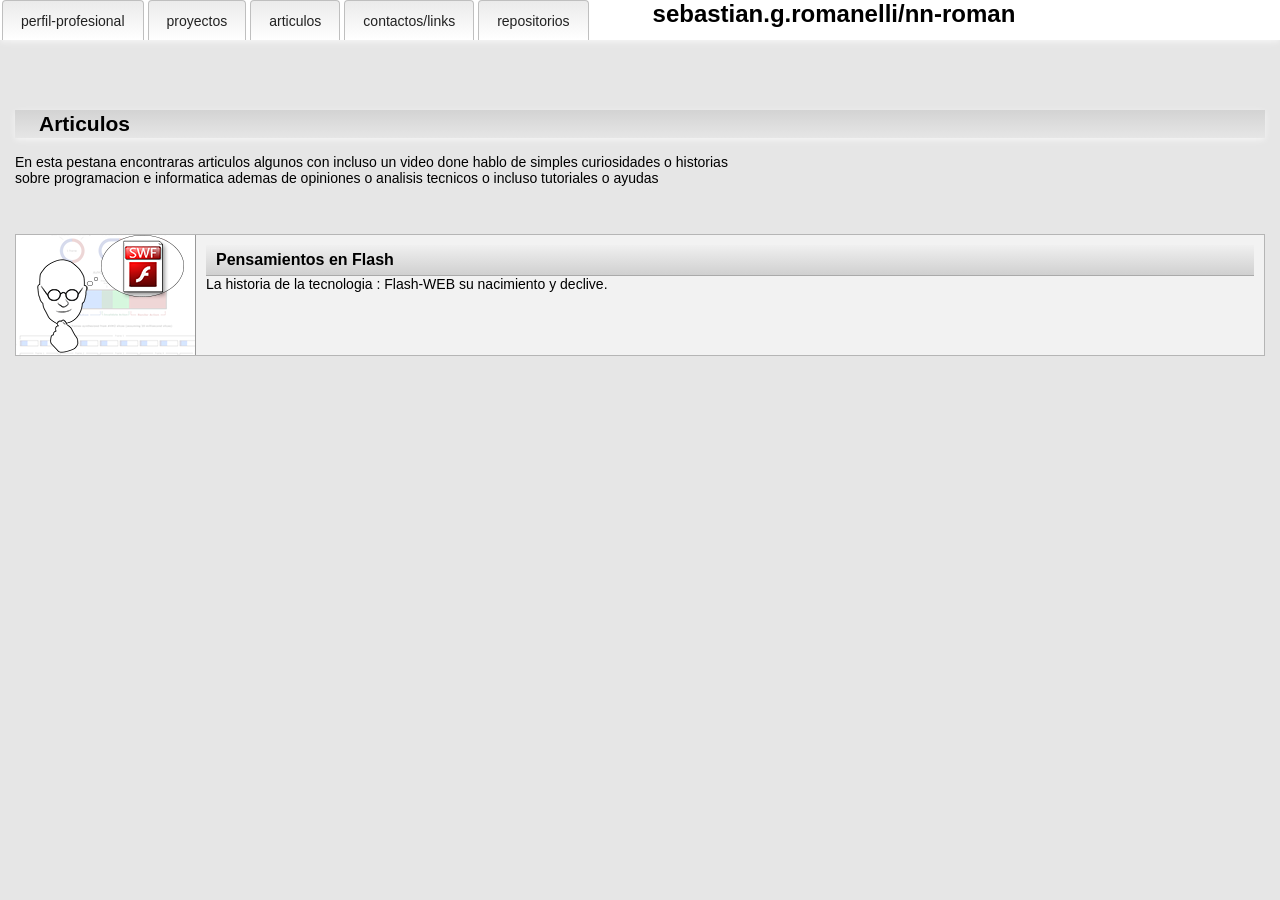
==== articulos.html @ 3f571baa "initial web full launch" ====
<!DOCTYPE html>
<html lang="es">
<head>
  <meta charset="UTF-8" />
  <title>articulos</title>
  <link rel="stylesheet" href="stilacho.css" />
</head>
 <body>


    <!-- ----------------------------------google translate------------------------------- -->
  <div id="google_translate_element"></div>
  <meta name="google" content="notranslate">
  

<script>
function googleTranslateElementInit() {
  new google.translate.TranslateElement({
    pageLanguage: 'es',
    autoDisplay: true
  }, 'google_translate_element');
}
</script>


<script src="//translate.google.com/translate_a/element.js?cb=googleTranslateElementInit"></script>
  <!-- ----------------------------------google translate------------------------------- -->


  
<!-- ----------------------------------header------------------------------- -->

  <header class="top-bar">
    <nav class="tabs">
      <!-- ----------------------------------tabs------------------------------ -->
      <a class="tab" href="index.html"><span>perfil-profesional</span></a>
      <a class="tab" href="proyectos.html"><span>proyectos</span></a>
      <a class="tab" href="articulos.html"><span>articulos</span></a>
      <a class="tab" href="contacto.html"><span>contactos/links</span></a>
      <a class="tab" href="repositorios.html"><span>repositorios</span></a>
      <!-- ----------------------------------tabs------------------------------ -->
      <H1>sebastian.g.romanelli/nn-roman</H1>
    </nav>
    
  </header>
  <!-- ----------------------------------header------------------------------- -->

  <!-- ----------------------------------content------------------------------- -->
 <main class="content"> 
    <br>
    <br>
    <h2>Articulos</h2>
    <br>
    <p>En esta pestana encontraras articulos algunos con incluso un video done hablo de simples curiosidades o historias<br>
    sobre programacion e informatica ademas de opiniones o analisis tecnicos o incluso tutoriales o ayudas</p>
    <br>
    <br>
    <br>
<a class="articulo" href="news/nacimiento-y-declive-de-flash-web.html">
    <img src="imagenes/aticulos/flash-history/pensamientos en flash thumb.png" class="art-img">

    <div class="art-info">
        <div class="art-barra">Pensamientos en Flash</div>
        <p>
            La historia de la tecnologia : Flash-WEB su nacimiento y declive.
        </p>
    </div>
</a>





 </main>
 <!-- ----------------------------------content------------------------------- -->
---- stilacho.css ----
* {
      box-sizing: border-box;
      margin: 0;
      padding: 0;
    }

    body {
      background: #ffffff;
      font-family: system-ui, -apple-system, BlinkMacSystemFont, "Segoe UI", sans-serif;
      color: #eee;
    }

    .top-bar {
      width: 100%;
      background: #ffffff;
      padding: 0px 2px;
      box-shadow: 0 2px 6px rgba(255, 255, 255, 0.6);
    }

    .tabs {
      display: flex;
      gap: 4px;
    }

    .tab {
      position: relative;
      display: inline-flex;
      align-items: center;
      justify-content: center;
      padding: 8px 18px;
      text-decoration: none;
      color: #222;
      font-size: 14px;
      background: linear-gradient(to top, #ffffff, #ebebeb);
      border-radius: 4px 4px 0 0;
      border: 1px solid #bfbfbf;
      border-bottom: none;
    }


    .tab span {
      color: #222;
    }

    .tab:hover {
      background: linear-gradient(to top, #ffffff, #c8c7ff);
    }

    .tab:active {
      transform: translateY(1px);
      box-shadow: 0 0 2px rgba(0, 0, 0, 0.4);
    }

    
    .content {
      margin: 22px 3px;
      padding: 16px 12px;
      color: #000000;
      font-size: 14px;
    }

    .tabgo {
      font-family: "Courier New", Courier, monospace;
      background: #b9b9b9;
      padding: 2px 4px;
      border-radius: 3px;
      border: 1px solid #ccc;
      color: #1f1f1f;}

      .tabgo:hover {
        text-decoration: underline ;
        color: #ffffff;
        cursor: pointer;
      }

      h2 {
        background: linear-gradient(to top, #e6e6e6, #d3d3d3);
        padding: 2px 24px;
        box-shadow: 0 2px 6px rgba(255, 255, 255, 0.6);
      }

      table {
  font-family: arial, sans-serif;
  border-collapse: collapse;
  width: 100%;
  margin-top: 35px;
}

td, th {
  border: 1px solid #dddddd;
  text-align: left;
  padding: 8px;
}

tr:nth-child(even) {
  background-color: #dddddd;
}



  #panel {
    width: 280px;
    background: #2b2b2b;
    padding: 10px;
    display: flex;
    flex-direction: column;
    position: relative;
  }

 
  #lista {
    flex: 1;
    overflow-y: auto;
  }

  .item {
    display: flex;
    align-items: center;
    padding: 6px;
    margin-bottom: 6px;
    background: #3a3a3a;
    cursor: pointer;
    color:#b9b9b9;
  }

  .item:hover {
    background: #4a4a4a;
  }

  .thumb {
    width: 20px;
    height: 20px; 
    margin-right: 10px;
    flex-shrink: 0;
  }

  .nombre {
    flex: 1;
  }

  
  #acciones {
    display: flex;
    gap: 10px;
    padding: 10px 0;
    margin-top: 25px;
  }

  .btn {
    width: 22px;
    height: 22px;
    cursor: pointer;
    
  }

  .btn:hover {
    border: 1px solid #fff;
  }

 
#visor {
  flex: 1;
  background: #000;
  max-height: 400px;
  max-width: 600px;
  display: flex;
  justify-content: center;
  align-items: center;
  position: relative;
}

  #visor img {
    max-width: 100%;
    max-height: 100%;
    object-fit: contain;
  }

  #infoVisor {
  position: absolute;
  top: 6px;
  right: 8px;
  font-size: 11px;
  color: #ffffff;
  font-family: system-ui, -apple-system, BlinkMacSystemFont, "Segoe UI", sans-serif;
  text-shadow: 0 1px 2px rgba(0,0,0,0.8);
  pointer-events: none;
}

  #galeria {
  display: flex;
  gap: 10px;
  margin-top: 20px;
}

.langicon {
  margin-right: 12px;
  user-select: none;
 pointer-events: none;
  -webkit-user-drag: none;
  user-select: none;
}

.sourceget {
  margin-top: 20px;
  padding: 10px;
  background: #b9b9b9;
  border: 1px solid #ccc;
  border-radius: 4px;
  color: #1f1f1f;
  font-family: "Courier New", Courier, monospace;
}

#get-code {
  margin-top: 60px;
  display: inline-flex;
  align-items: center;
  gap: 4px;
  padding:18px 12px;
  background: linear-gradient(to bottom, #dcdcdc, #c8c8c8);
  border: 1px solid #8f8f8f;
  border-radius: 2px;
  font-size: 17px;
  color: #000;
  text-decoration: none;
  cursor: pointer;
  user-select: none;
}

#get-code:hover {
  background: linear-gradient(to bottom, #e6e6e6, #d2d2d2);
  text-decoration: underline;
}

.iconoBtn {
  -webkit-user-drag: none;
  user-select: none;
  margin-right: 18px;
}

h1 {
  font-size: 24px;
  margin-bottom: 12px;
  color: #000000;
  display: inline-block;
  margin-left: 60px;
}

.itemPreview {
    margin-top: 3px;
    display: flex;
    align-items: flex-start;
    gap: 10px;
    padding: 8px;
    border: 1px solid #b5b5b5;
    background: #f2f2f2;
    width: 280px;
    text-decoration: none;
    color: inherit;
}

.itemPreview:hover {
    background: #e8e8e8;
}

.thumb2 {
    width: 64px;
    height: 64px;
    object-fit: cover;
    border: 1px solid #999;
    -webkit-user-drag: none;
    user-select: none;
}

.info h3 {
    margin: 0;
    font-size: 14px;
}

.info p {
    margin: 2px 0 0 0;
    font-size: 12px;
}

.open-badge {
    padding: 2px 6px;
    background: #28a745;
    color: #fff;
    font-size: 10px;
    border-radius: 3px;
    margin-left: 8px;
}

.rows{
  display: inline-flex;
  gap: 12px;
}


.articulo {
    display: flex;
    width: 100%;
    text-decoration: none;
    color: black;
    background: #f2f2f2;
    border: 1px solid #b5b5b5;
    margin-bottom: 12px;
}

.art-img {
    width: 180px;
    height: 120px;
    object-fit: cover;
    border-right: 1px solid #999;
}

.art-info {
    flex: 1;
    padding: 10px;
}

.art-barra {
    background: linear-gradient(to top, #d0d0d0, #f0f0f0);
    padding: 6px 10px;
    font-size: 16px;
    font-weight: bold;
    color: #000;
    border-bottom: 1px solid #aaa;
}

 body {
            background: #e6e6e6;
            margin: 0;
            font-family: Arial, sans-serif;
        }

        .header {
            width: 100%;
            background: #2b2b2b;
            padding: 20px 0;
            display: flex;
            justify-content: center;
        }

        .header img {
            width: 90%;
            max-width: 600px;
            border: 2px solid #444;
        }

        .contenido-art {
            width: 90%;
            max-width: 900px;
            margin: 30px auto;
            background: #fff;
            padding: 25px;
            border: 1px solid #c9c9c9;
        }

        .contenido-art p {
            line-height: 1.7;
            font-size: 17px;
            color: #222;
        }

.btn-back {
    display: inline-flex;
    align-items: center;
    background: #5a5a5a;
    color: #fff;
    padding: 12px 30px;
    text-decoration: none;
    font-size: 15px;
}

.btn-back:hover {
    background: #6d6d6d;
}

.btn-share {
    background: #3c3c3c;
    color: #fff;
    padding: 12px 25px;
    cursor: pointer;
    font-size: 15px;
    display: inline-flex;
    align-items: center;
}

.btn-share:hover {
    background: #4d4d4d;
}

.articulo-footer {
    margin-top: 40px;
    display: flex;
    justify-content: center;
    gap: 15px;
    flex-wrap: wrap;
}

.btn-box {
    display: flex;
    align-items: center;
    width: 100%;
    padding: 14px;
    margin: 18px 0;
    text-decoration: none;
    border: 1px solid #999;
    background: #f2f2f2;
}

.btn-box:hover {
    background: #e8e8e8;
    cursor: pointer;
}

.btn-box img {
    width: 48px;
    height: auto;
    margin-right: 14px;
    user-select: none;
    -webkit-user-drag: none;
}


.btn-title {
    font-size: 20px;
    padding: 6px 12px;
    border-radius: 6px;
    color: #fff;
    display: inline-block;
}

.vid-iframe {
 background:#3f3f3f;
 width : 100%;
 height: 480px;
}
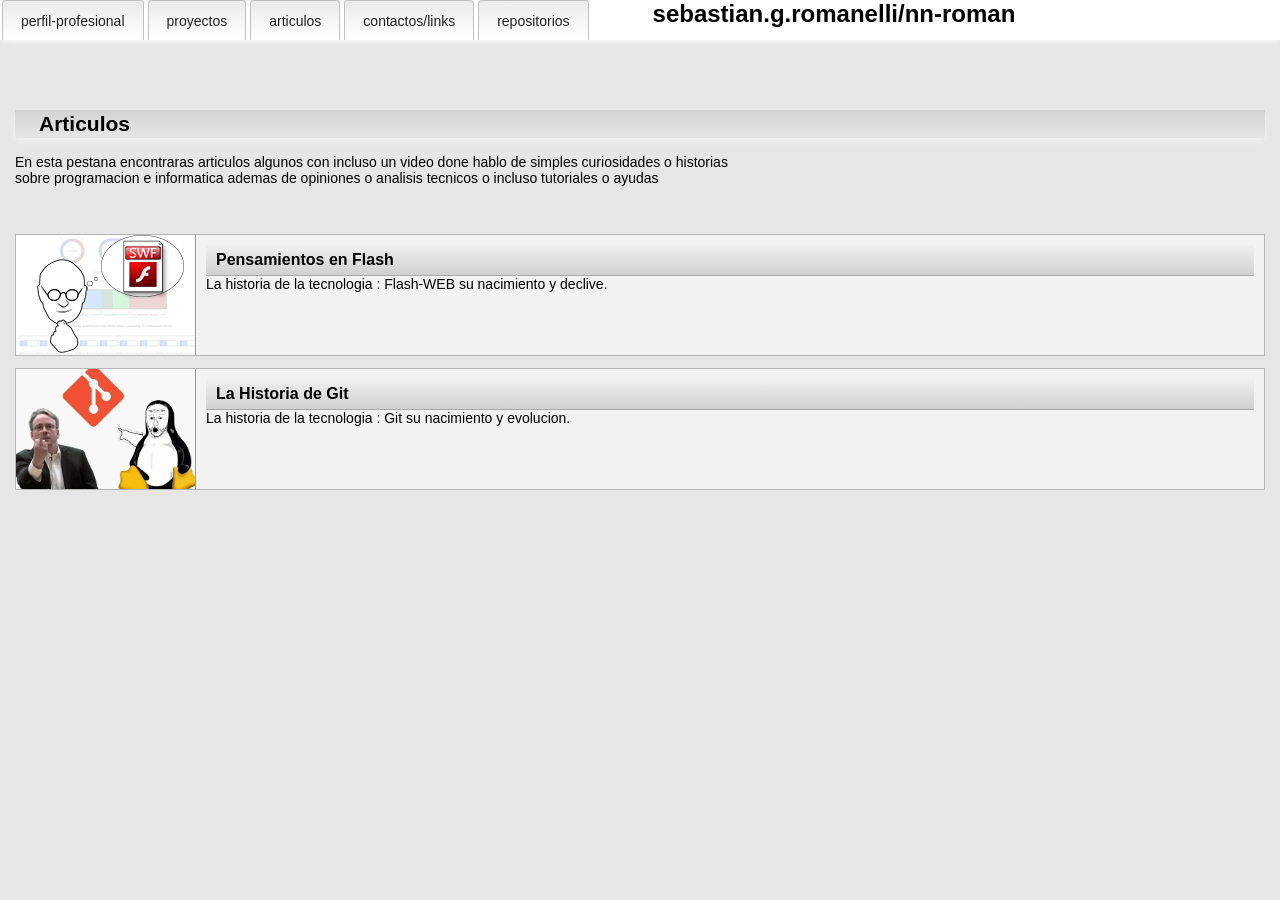
==== commit ded280c1: "New article about git history yep this git" ====
--- a/articulos.html
+++ b/articulos.html
@@ -68,6 +68,18 @@
 </a>
 
 
+<a class="articulo" href="news/la-historia-de-git.html">
+    <img src="imagenes/aticulos/la-historia-de-git/thumb.png" class="art-img">
+
+    <div class="art-info">
+        <div class="art-barra">La Historia de Git</div>
+        <p>
+            La historia de la tecnologia : Git su nacimiento y evolucion.
+        </p>
+    </div>
+</a>
+
+
 
 
 
--- a/stilacho.css
+++ b/stilacho.css
@@ -306,6 +306,19 @@
     margin-bottom: 12px;
 }
 
+strong{
+    font-size: 18px;
+    font-weight: bold;
+    color: #000;
+}
+
+ul{
+    color: #000;
+    background: #eeeeee;
+    border: 1px solid #3b3b3b;
+    padding: 12px;
+}
+
 .art-img {
     width: 180px;
     height: 120px;
@@ -437,16 +450,28 @@
  height: 480px;
 }
 
-
-
-
-
-
-
-
-
-
-
-
-
-
+tags {   
+    display: inline-flex;
+    align-items: center;
+    justify-content: center;
+    padding: 4px 10px;
+    border-radius: 6px;        
+    border: 1px #bae6fd;
+    color: #0369a1;
+    background-color: #e0f2fe;
+    user-select: none;
+    vertical-align: middle;
+}
+
+
+
+
+
+
+
+
+
+
+
+
+
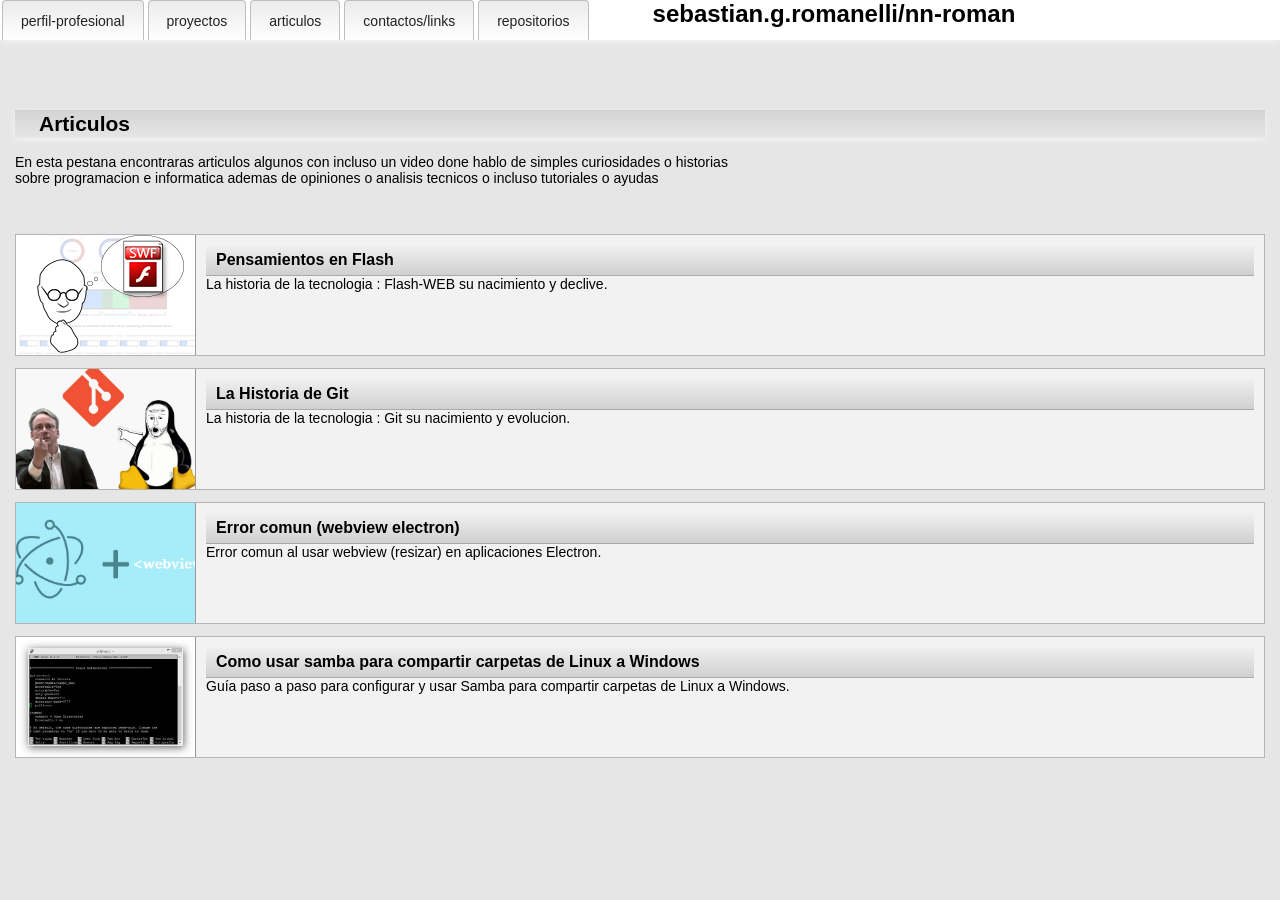
==== commit 6c7db7cb: "Anadido 2 articulos(tips) y 1 archivo pdf (introducion tsu)" ====
--- a/articulos.html
+++ b/articulos.html
@@ -4,6 +4,7 @@
   <meta charset="UTF-8" />
   <title>articulos</title>
   <link rel="stylesheet" href="stilacho.css" />
+  <link rel="icon" type="image/x-icon" href="yo.ico">
 </head>
  <body>
 
@@ -80,6 +81,30 @@
 </a>
 
 
+<a class="articulo" href="news/como-solucionar-error-de-webview-electron.html">
+    <img src="og-images/electron-y-webview.png" class="art-img">
+
+    <div class="art-info">
+        <div class="art-barra">Error comun (webview electron)</div>
+        <p>
+            Error comun al usar webview (resizar) en aplicaciones Electron.
+        </p>
+    </div>
+</a>
+
+
+<a class="articulo" href="news/paso-a-paso-para-usar-samba.html">
+    <img src="og-images/samba.jpg" class="art-img">
+
+    <div class="art-info">
+        <div class="art-barra">Como usar samba para compartir carpetas de Linux a Windows</div>
+        <p>
+            Guía paso a paso para configurar y usar Samba para compartir carpetas de Linux a Windows.
+        </p>
+    </div>
+</a>
+
+
 
 
 
--- a/stilacho.css
+++ b/stilacho.css
@@ -7,7 +7,7 @@
     body {
       background: #ffffff;
       font-family: system-ui, -apple-system, BlinkMacSystemFont, "Segoe UI", sans-serif;
-      color: #eee;
+      color: #000000;
     }
 
     .top-bar {
@@ -319,6 +319,47 @@
     padding: 12px;
 }
 
+h{
+
+  color:#000;
+}
+
+h2{
+
+  color:#000;
+}
+
+h3{
+
+  color:#000;
+}
+
+
+pre{
+ background: #494949;
+ color: #f3f2f2;
+ padding: 10px  10px;
+
+}
+
+pre::selection {
+    background-color: #070707; /* Color de fondo de la selección */
+    color: #fae901;           /* Color del texto seleccionado */
+}
+
+code{
+ background: #494949;
+ color: #f3f2f2;
+ padding: 3px  3px;
+
+}
+
+code::selection {
+    background-color: #070707; /* Color de fondo de la selección */
+    color: #fae901;           /* Color del texto seleccionado */
+}
+
+
 .art-img {
     width: 180px;
     height: 120px;
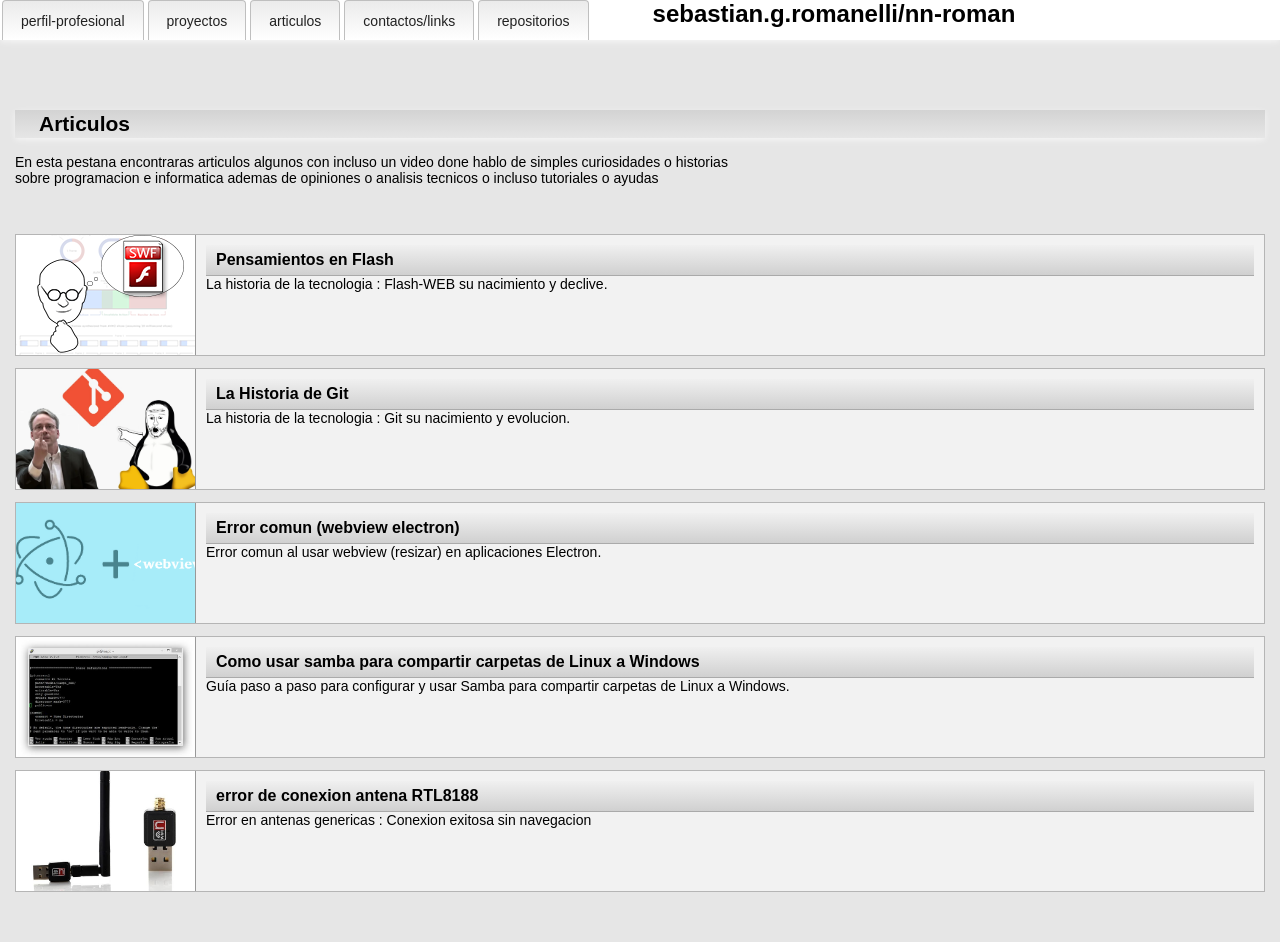
==== commit cb23ead5: "Anadido articulo sobre error de conexion en antenas basdas en tipo RTL8188" ====
--- a/articulos.html
+++ b/articulos.html
@@ -104,9 +104,20 @@
     </div>
 </a>
 
+<a class="articulo" href="news/antenafix.html">
+    <img src="og-images/antenagenerica.jpg" class="art-img">
+
+    <div class="art-info">
+        <div class="art-barra">error de conexion antena RTL8188</div>
+        <p>
+            Error en antenas genericas : Conexion exitosa sin navegacion
+        </p>
+    </div>
+</a>
+
 
 
 
 
  </main>
- <!-- ----------------------------------content------------------------------- -->+ <!-- ----------------------------------content------------------------------- -->
--- a/stilacho.css
+++ b/stilacho.css
@@ -271,6 +271,15 @@
     user-select: none;
 }
 
+.thumb3 {
+    width: 35px;
+    height: 35px;
+    object-fit: cover;
+    border: 1px solid #999;
+    -webkit-user-drag: none;
+    user-select: none;
+}
+
 .info h3 {
     margin: 0;
     font-size: 14px;
